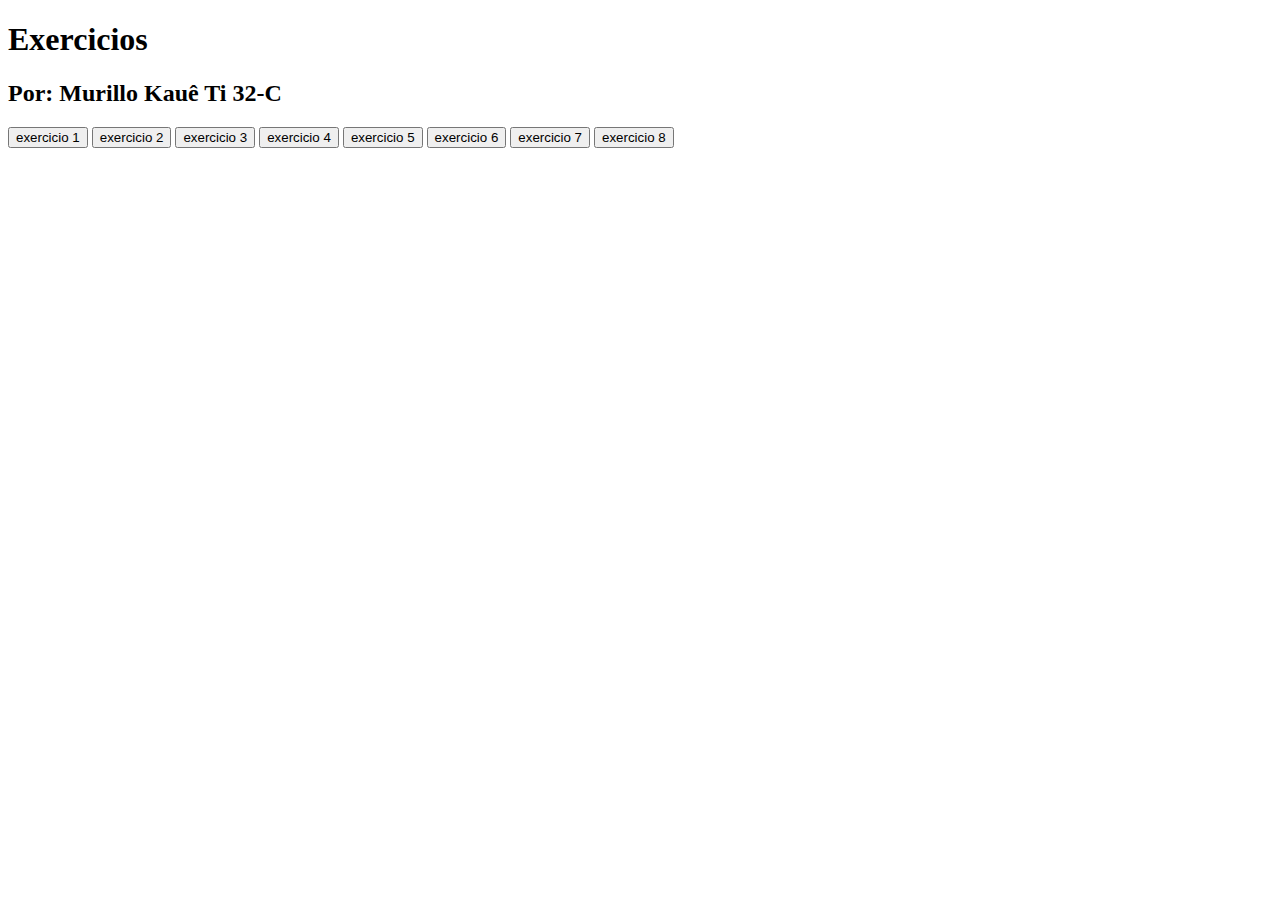
==== Trabalho/index.html @ 1fed7648 "Add files via upload" ====
<!DOCTYPE html>
<html lang="en">
<head>
    <meta charset="UTF-8">
    <meta http-equiv="X-UA-Compatible" content="IE=edge">
    <meta name="viewport" content="width=device-width, initial-scale=1.0">
    <script src="./script.js" defer></script>
    <title>Document</title>
</head>
<body>
    <h1>Exercicios</h1>
    <h2>Por: Murillo Kauê Ti 32-C</h2>

    <button onclick="exerc1()">exercicio 1</button>

    <button onclick="exerc2()">exercicio 2</button>

    <button onclick="exerc3()">exercicio 3</button>

    <button onclick="exerc4()">exercicio 4</button>

    <button onclick="exerc5()">exercicio 5</button>

    <button onclick="exerc6()">exercicio 6</button>

    <button onclick="exerc7()">exercicio 7</button>

    <button onclick="exerc8()">exercicio 8</button>
</body>
</html>
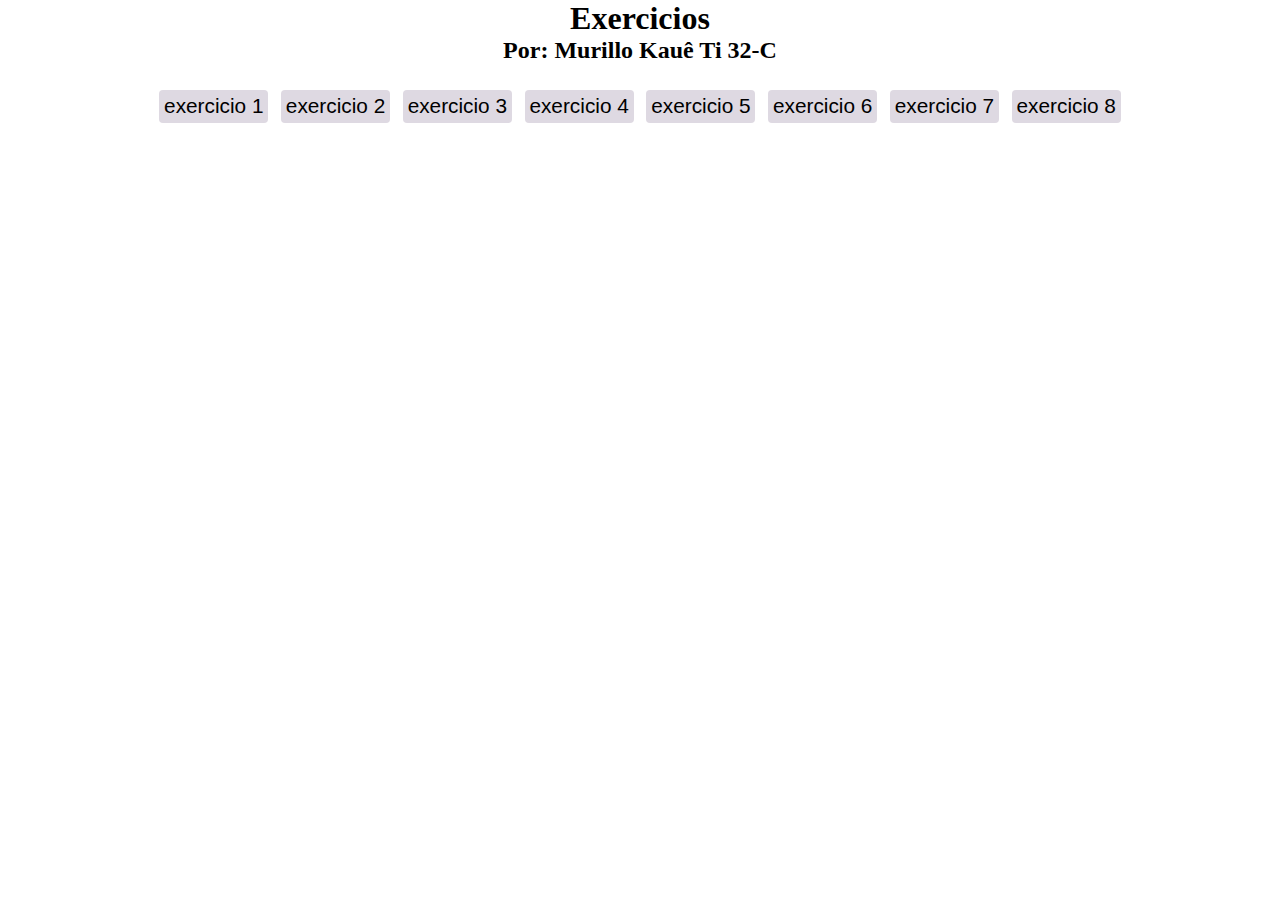
==== commit 4f86d6c4: "Add files via upload" ====
--- a/Trabalho/index.html
+++ b/Trabalho/index.html
@@ -4,6 +4,7 @@
     <meta charset="UTF-8">
     <meta http-equiv="X-UA-Compatible" content="IE=edge">
     <meta name="viewport" content="width=device-width, initial-scale=1.0">
+    <link rel="stylesheet" href="style.css">
     <script src="./script.js" defer></script>
     <title>Document</title>
 </head>
@@ -11,6 +12,7 @@
     <h1>Exercicios</h1>
     <h2>Por: Murillo Kauê Ti 32-C</h2>
 
+    <section>
     <button onclick="exerc1()">exercicio 1</button>
 
     <button onclick="exerc2()">exercicio 2</button>
@@ -26,5 +28,6 @@
     <button onclick="exerc7()">exercicio 7</button>
 
     <button onclick="exerc8()">exercicio 8</button>
+    </section>
 </body>
 </html>--- a/Trabalho/style.css
+++ b/Trabalho/style.css
@@ -0,0 +1,39 @@
+* {
+    padding: 0;
+    margin: 0;
+    box-sizing: border-box;
+}
+
+button {
+    display: inline;
+}
+
+h1,
+h2 {
+    text-align: center;
+}
+
+section {
+    padding: 1.6rem;
+    display: flex;
+    justify-content: center;
+}
+
+button{
+    font-size: 1.3rem;
+    padding: 0.3rem;
+    margin-inline: 0.4rem;
+    border-radius: 4px;
+    border: none;
+    
+    background-color: #6DC0D5;
+    background-image: linear-gradient(#DED9E2,#DED9E2);
+    background-repeat: no-repeat;
+    background-size: 100%;
+    background-position: center;
+    transition:300ms background-size ease;
+}
+
+button:hover{
+    background-size: 0%;
+}